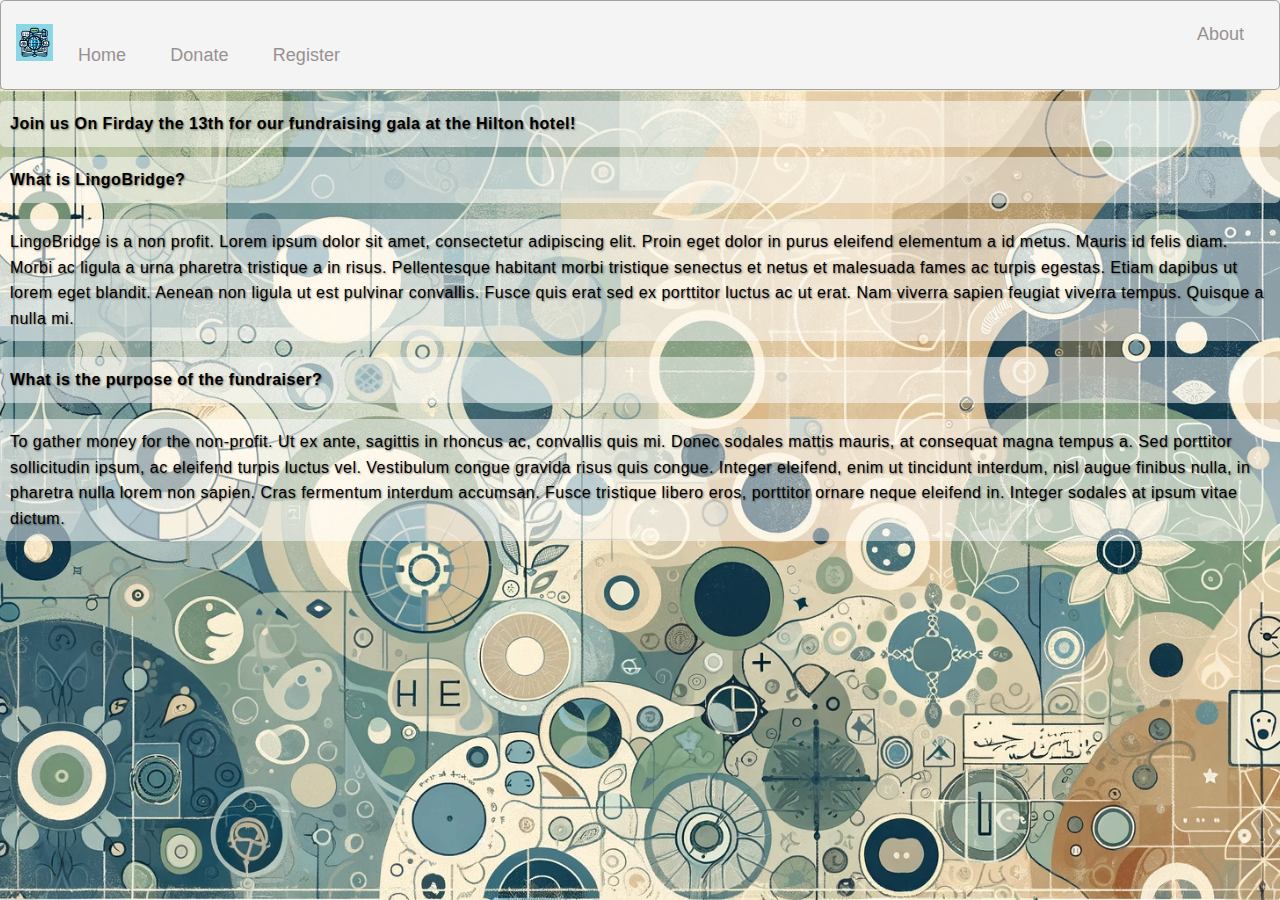
==== HTML/index.html @ 94300645 "Stronghold comit, basic desgins etc. added pages, background, paypal, outline etc" ====
<html lang="en">
<head>
    <link rel="stylesheet" href="../CSS/style.css">
    <meta charset="UTF-8">
    <meta name="viewport" content="width=device-width, initial-scale=1.0">
    <title>Document</title>
</head>
<body>
    <div class="navbar">
        <ul class='nav-contianer'>
            <li><img src="../Images/favicon.png" alt="Fav"></li>
            <li><a href="index.html">Home</a></li>
            <li><a href="donate.html">Donate</a></li>
            <li><a href="register.html">Register</a></li>
            <li style="float:right"><a href="about.html">About</a></li>
        </ul>
    </div>
    <div class="content">
        
        <h1>Join us On Firday the 13th for our fundraising gala at the Hilton hotel!</h1>
        <h1>What is LingoBridge?</h1>
        <p>LingoBridge is a non profit. Lorem ipsum dolor sit amet, consectetur adipiscing elit. Proin eget dolor in purus eleifend elementum a id metus. Mauris id felis diam. Morbi ac ligula a urna pharetra tristique a in risus. Pellentesque habitant morbi tristique senectus et netus et malesuada fames ac turpis egestas. Etiam dapibus ut lorem eget blandit. Aenean non ligula ut est pulvinar convallis. Fusce quis erat sed ex porttitor luctus ac ut erat. Nam viverra sapien feugiat viverra tempus. Quisque a nulla mi.</p>
        
        <h1>What is the purpose of the fundraiser?</h1>
        <p>To gather money for the non-profit. Ut ex ante, sagittis in rhoncus ac, convallis quis mi. Donec sodales mattis mauris, at consequat magna tempus a. Sed porttitor sollicitudin ipsum, ac eleifend turpis luctus vel. Vestibulum congue gravida risus quis congue. Integer eleifend, enim ut tincidunt interdum, nisl augue finibus nulla, in pharetra nulla lorem non sapien. Cras fermentum interdum accumsan. Fusce tristique libero eros, porttitor ornare neque eleifend in. Integer sodales at ipsum vitae dictum.</p>

    </div>
</body>
</html>
---- CSS/style.css ----
img{
    max-width: 3%;
    max-height: 3%;
    position: center;
}

body {
    margin: 0;
    padding: 0;
    font-family: Arial, sans-serif;
    background-image: url('../Images/background.png'); 
    background-size: cover; 
    background-position: center; 
    background-attachment: fixed;
    color: #ffffff; 
}

h1, p {
    color: #000; 
    font-family: 'Open Sans', sans-serif;
    font-size: 1rem; 
    text-shadow: 1px 1px 2px rgba(0, 0, 0, 0.5);
    line-height: 1.6;
    letter-spacing: 0.5px;
    background-color: rgba(255, 255, 255, 0.5); 
    padding: 10px; 
    border-radius: 5px; 
  }


ul {
    margin: 0;
    list-style: none;
    padding: 0;
}

li
{
    margin: 0;
    padding: 0;
    display: inline;
}

li a
{
    text-decoration: none;
    color: #989191;
    font-size: large;
}

li a:hover
{
    color: #d0caca;
}



.navbar
{
	padding-top: .5em;
	padding-bottom: .5em;
	border: 1px solid #a2a2a2;
    border-radius: 5px;
	background-color: #f4f4f4;
	

}

.nav-contianer{
    margin: 15px;
    justify-content: left;

}

.nav-contianer a {

    padding: 15px 20px;

}

.bg {
    position: fixed; 
    top: 0; 
    left: 0; 
      
    /* Preserve aspet ratio */
    min-width: 100%;
    min-height: 100%;
  }
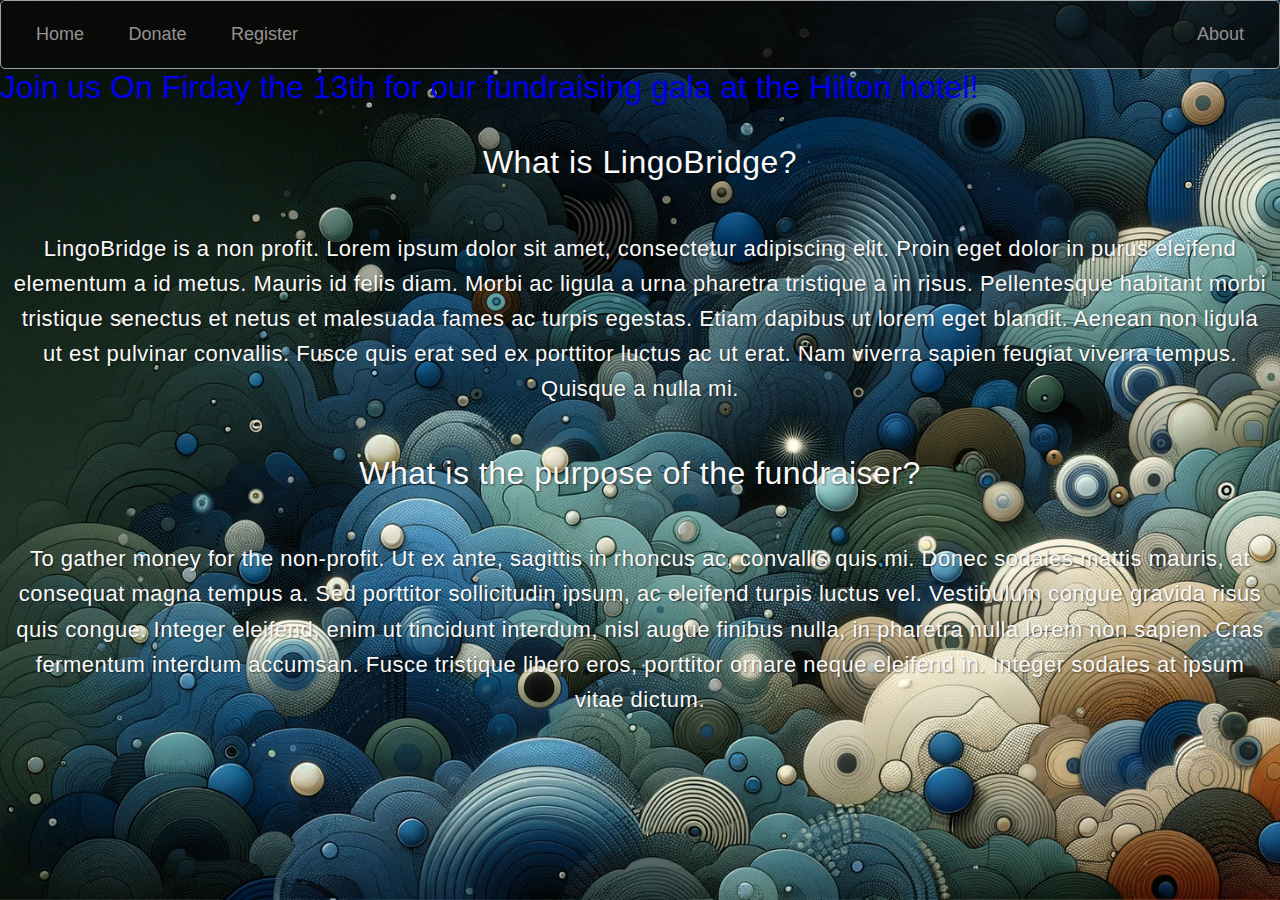
==== commit cc693afd: "background change, centering" ====
--- a/HTML/index.html
+++ b/HTML/index.html
@@ -1,6 +1,7 @@
 <html lang="en">
 <head>
     <link rel="stylesheet" href="../CSS/style.css">
+    <link rel="stylesheet" href="../CSS/index.css">
     <meta charset="UTF-8">
     <meta name="viewport" content="width=device-width, initial-scale=1.0">
     <title>Document</title>
@@ -8,7 +9,6 @@
 <body>
     <div class="navbar">
         <ul class='nav-contianer'>
-            <li><img src="../Images/favicon.png" alt="Fav"></li>
             <li><a href="index.html">Home</a></li>
             <li><a href="donate.html">Donate</a></li>
             <li><a href="register.html">Register</a></li>
@@ -17,7 +17,7 @@
     </div>
     <div class="content">
         
-        <h1>Join us On Firday the 13th for our fundraising gala at the Hilton hotel!</h1>
+        <a href="register.html">Join us On Firday the 13th for our fundraising gala at the Hilton hotel!</a>
         <h1>What is LingoBridge?</h1>
         <p>LingoBridge is a non profit. Lorem ipsum dolor sit amet, consectetur adipiscing elit. Proin eget dolor in purus eleifend elementum a id metus. Mauris id felis diam. Morbi ac ligula a urna pharetra tristique a in risus. Pellentesque habitant morbi tristique senectus et netus et malesuada fames ac turpis egestas. Etiam dapibus ut lorem eget blandit. Aenean non ligula ut est pulvinar convallis. Fusce quis erat sed ex porttitor luctus ac ut erat. Nam viverra sapien feugiat viverra tempus. Quisque a nulla mi.</p>
         
--- a/CSS/style.css
+++ b/CSS/style.css
@@ -8,7 +8,7 @@
     margin: 0;
     padding: 0;
     font-family: Arial, sans-serif;
-    background-image: url('../Images/background.png'); 
+    background-image: url('../Images/back2.png'); 
     background-size: cover; 
     background-position: center; 
     background-attachment: fixed;
@@ -16,15 +16,15 @@
 }
 
 h1, p {
-    color: #000; 
+    color: #f9f9f9; 
     font-family: 'Open Sans', sans-serif;
     font-size: 1rem; 
     text-shadow: 1px 1px 2px rgba(0, 0, 0, 0.5);
     line-height: 1.6;
     letter-spacing: 0.5px;
-    background-color: rgba(255, 255, 255, 0.5); 
+
     padding: 10px; 
-    border-radius: 5px; 
+ 
   }
 
 
@@ -61,8 +61,7 @@
 	padding-bottom: .5em;
 	border: 1px solid #a2a2a2;
     border-radius: 5px;
-	background-color: #f4f4f4;
-	
+	background-color: #090b09c5;
 
 }
 
@@ -78,12 +77,4 @@
 
 }
 
-.bg {
-    position: fixed; 
-    top: 0; 
-    left: 0; 
-      
-    /* Preserve aspet ratio */
-    min-width: 100%;
-    min-height: 100%;
-  }
+
--- a/CSS/index.css
+++ b/CSS/index.css
@@ -0,0 +1,24 @@
+h1 {
+    font-size: 32px;
+    font-weight: 300;
+    text-align: center;
+    padding-top: 10px;
+    margin-bottom: 10px;
+}
+
+p{
+    text-align: center;
+    padding-top: 10px;
+    margin-bottom: 10px;
+    font-size: 22px;
+}
+
+a {
+    font-size: 32px;
+
+    text-align: center;
+    padding-top: 10px;
+    margin-bottom: 10px;
+    float: center;
+    text-decoration: none;
+}